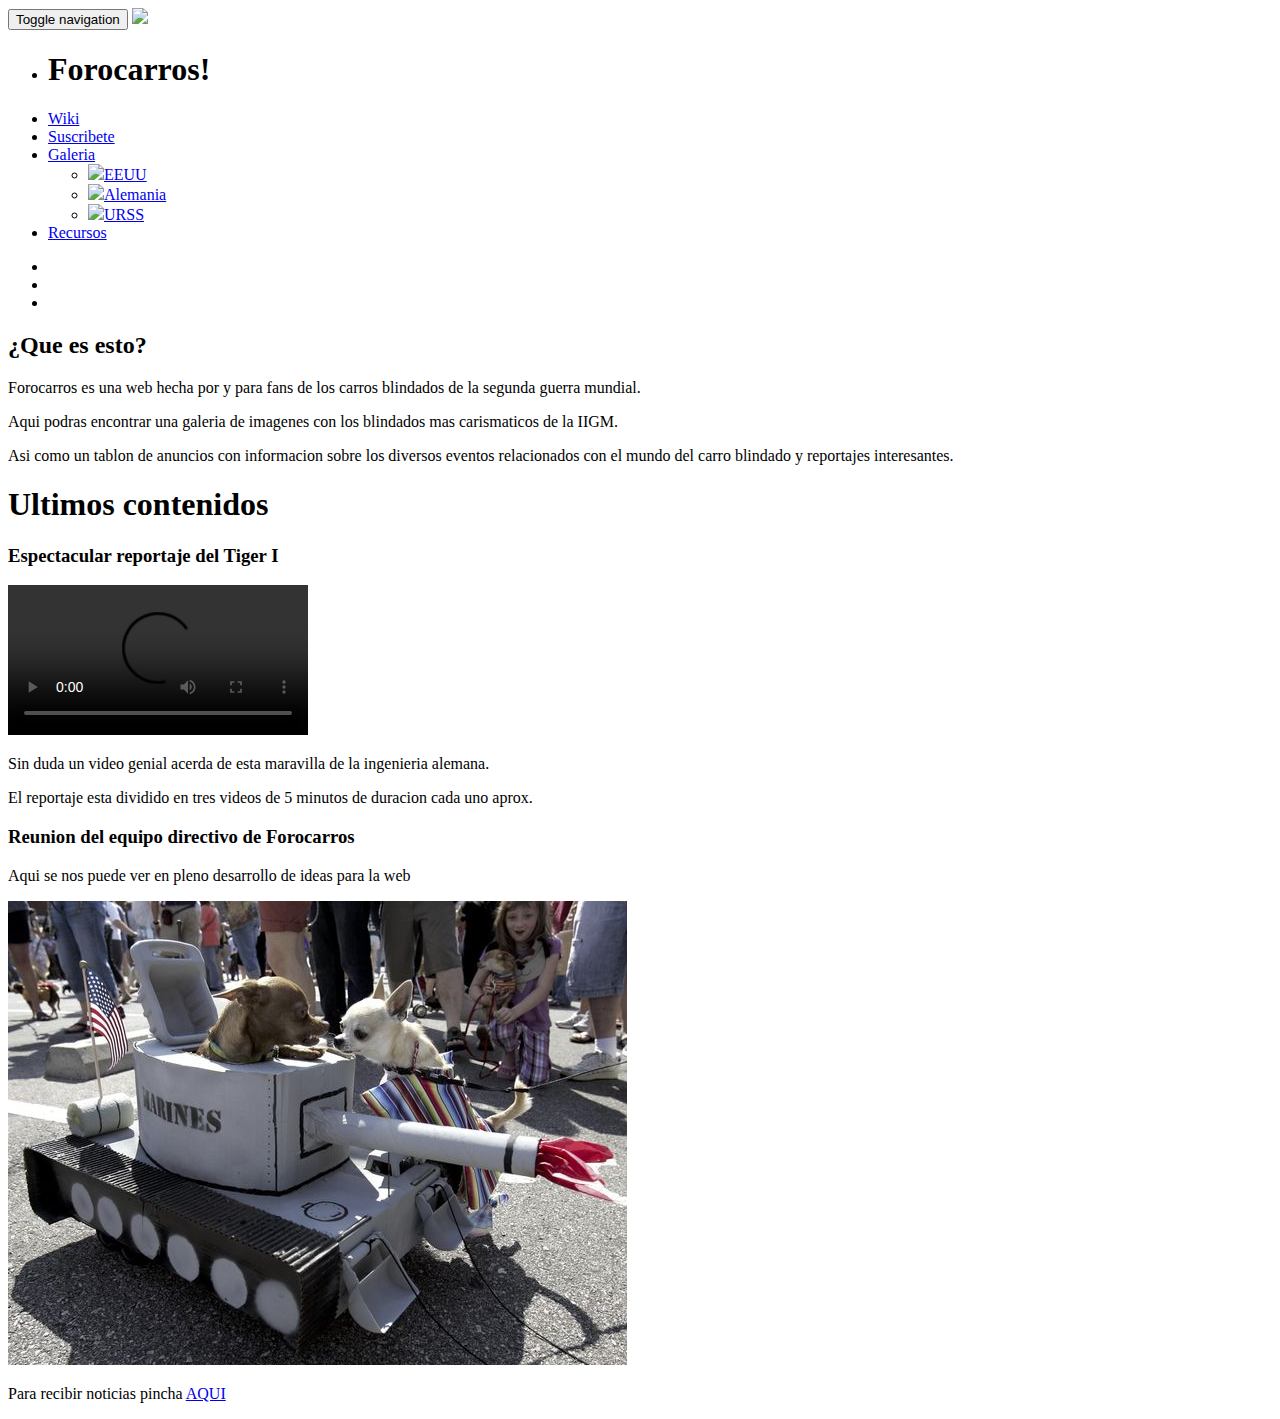
==== app/index.html @ 0971b8e1 "practica web" ====
<!doctype html>
<html class="no-js" lang="" id="inicio">

<head>
    <meta charset="utf-8">
    <meta name="description" content="">
    <meta name="viewport" content="width=device-width, initial-scale=1, minimal-ui">
    <title>bootstrap less2</title>
    <!-- Place favicon.ico and apple-touch-icon.png in the root directory -->

    <!-- build:css styles/vendor.css -->
    <!-- bower:css -->
    <!-- endbower -->
    <!-- endbuild -->

    <!-- build:css styles/main.css -->
    <link rel="stylesheet" href="styles/main.css">
    <!-- endbuild -->

    <!-- build:js scripts/vendor/modernizr.js -->
    <script src="../bower_components/modernizr/modernizr.js"></script>
    <!-- endbuild -->
</head>

<body>
    <!--[if lt IE 10]>
      <p class="browsehappy">You are using an <strong>outdated</strong> browser. Please <a href="http://browsehappy.com/">upgrade your browser</a> to improve your experience.</p>
    <![endif]-->

    <!-- Standard button -->

<div id="contenedor">

    <div id="cabecera">
        <nav class="navbar navbar-inverse">
  <div class="container-fluid">
    <!-- Brand and toggle get grouped for better mobile display -->
    <div class="navbar-header">
      <button type="button" class="navbar-toggle collapsed" data-toggle="collapse" data-target="#bs-example-navbar-collapse-1">
        <span class="sr-only">Toggle navigation</span>
        <span class="icon-bar"></span>
        <span class="icon-bar"></span>
        <span class="icon-bar"></span>
      </button>
      <a href="index.html"><img id="slug" src="/imagenes/metalslug.png" onmouseover="this.src='/imagenes/metalslug.gif';" onmouseout="this.src='/imagenes/metalslug.png';"/></a>
    </div>

    <!-- Collect the nav links, forms, and other content for toggling -->
    <div class="collapse navbar-collapse" id="bs-example-navbar-collapse-1">
      <ul class="nav navbar-nav">
       <li><h1 id="forocarros">Forocarros!</h1></li>
        <li id="perro"><a href="info.html">Wiki</a></li>
        <li id="perro"><a href="formulario.html">Suscribete</a></li>
        <li id="perro" class="dropdown">
          <a href="#" class="dropdown-toggle" data-toggle="dropdown" role="button" aria-expanded="false">Galeria<span class="caret"></span></a>
          <ul class="dropdown-menu" role="menu">
            <li><a href="eeuu.html"><img src="/imagenes/eeuu.png">EEUU</a></li>
            <li><a href="alemania.html"><img src="/imagenes/alemania.png">Alemania</a></li>
            <li><a href="urss.html"><img src="/imagenes/urss.png">URSS</a>
            </li>
          </ul>
        </li>
                <li id="perro"><a href="recursos.html">Recursos</a></li>
      </ul>
      </form>

      <ul   id="iconmenu" class="nav navbar-nav navbar-right">

          <li id="panel1c"><a href="https://twitter.com/"></a></li>
          <li id="panel2c"><a href="https://es-es.facebook.com/"></a></li>
          <li id="panel3c"><a href="http://www.rss.nom.es/"></a></li>

        </ul>
    </div><!-- /.navbar-collapse -->
  </div><!-- /.container-fluid -->
</nav>
</div>

    <div id="indexmen">
    <h2 id="be">¿Que es esto?</h2>
    <p>Forocarros es una web hecha por y para fans de los carros blindados de la segunda guerra mundial.</p>
    <p>Aqui podras encontrar una galeria de imagenes con los blindados mas carismaticos de la IIGM.</p>
    <p>Asi como un tablon de anuncios con informacion sobre los diversos eventos relacionados con el mundo del carro blindado y reportajes interesantes.</p>

    </div>
    <div id="indexcon1">
    <div id="indexcon">
    <div id="uno"><h1>Ultimos contenidos</h1></div>
    </div>
    <div id="indexcon">
    <div>
    <div id="dos"><h3 >Espectacular reportaje del Tiger I</h3></div>
    <!-- 16:9 aspect ratio -->

   <div class="embed-responsive embed-responsive-16by9">
      <video  class="embed-responsibe-item" loop="" controls="controls">
      <source src="imagenes/avatar.mp4" type="video/mp4">
      <source src="imagenes/video.ogg" type="video/ogg">
      <source src="imagenes/video.webm" type="video/webm">
      </video>



      
</div> 
    <p>Sin duda un video genial acerda de esta maravilla de la ingenieria alemana.</p>
    <p>El reportaje esta dividido en tres videos de 5 minutos de duracion cada uno aprox.</p>


    </div>
    </div>
    <div id="indexcon">
        <div>
    <div id="dos"><h3 >Reunion del equipo directivo de Forocarros</h3></div>
    <div>
    <p>Aqui se nos puede ver en pleno desarrollo de ideas para la web</p>
    <img id="equipo" class="img-responsive" src="imagenes/equipo.jpg">
    </div>


    </div>
    </div>
    </div>
    <div id="pie">
    <p id="bo">Para recibir noticias pincha <a class="aqui" href="formulario.html">AQUI</a></p>
</div>
</div>
</div>







    <!-- Google Analytics: change UA-XXXXX-X to be your site's ID. -->
    <script>
    (function(b, o, i, l, e, r) {
        b.GoogleAnalyticsObject = l;
        b[l] || (b[l] =
            function() {
                (b[l].q = b[l].q || []).push(arguments)
            });
        b[l].l = +new Date;
        e = o.createElement(i);
        r = o.getElementsByTagName(i)[0];
        e.src = '//www.google-analytics.com/analytics.js';
        r.parentNode.insertBefore(e, r)
    }(window, document, 'script', 'ga'));
    ga('create', 'UA-XXXXX-X');
    ga('send', 'pageview');
    </script>


    <!-- build:js scripts/vendor.js -->
    <!-- bower:js -->
    <script src="../bower_components/jquery/dist/jquery.js"></script>
    <!-- endbower -->
    <!-- endbuild -->

    <!-- build:js scripts/plugins.js -->
    <script src="../bower_components/bootstrap/js/affix.js"></script>
    <script src="../bower_components/bootstrap/js/alert.js"></script>
    <script src="../bower_components/bootstrap/js/dropdown.js"></script>
    <script src="../bower_components/bootstrap/js/tooltip.js"></script>
    <script src="../bower_components/bootstrap/js/modal.js"></script>
    <script src="../bower_components/bootstrap/js/transition.js"></script>
    <script src="../bower_components/bootstrap/js/button.js"></script>
    <script src="../bower_components/bootstrap/js/popover.js"></script>
    <script src="../bower_components/bootstrap/js/carousel.js"></script>
    <script src="../bower_components/bootstrap/js/scrollspy.js"></script>
    <script src="../bower_components/bootstrap/js/collapse.js"></script>
    <script src="../bower_components/bootstrap/js/tab.js"></script>
    <!-- endbuild -->



    <!-- build:js scripts/main.js -->
    <script src="scripts/main.js"></script>
    <!-- endbuild -->
</body>

</html>
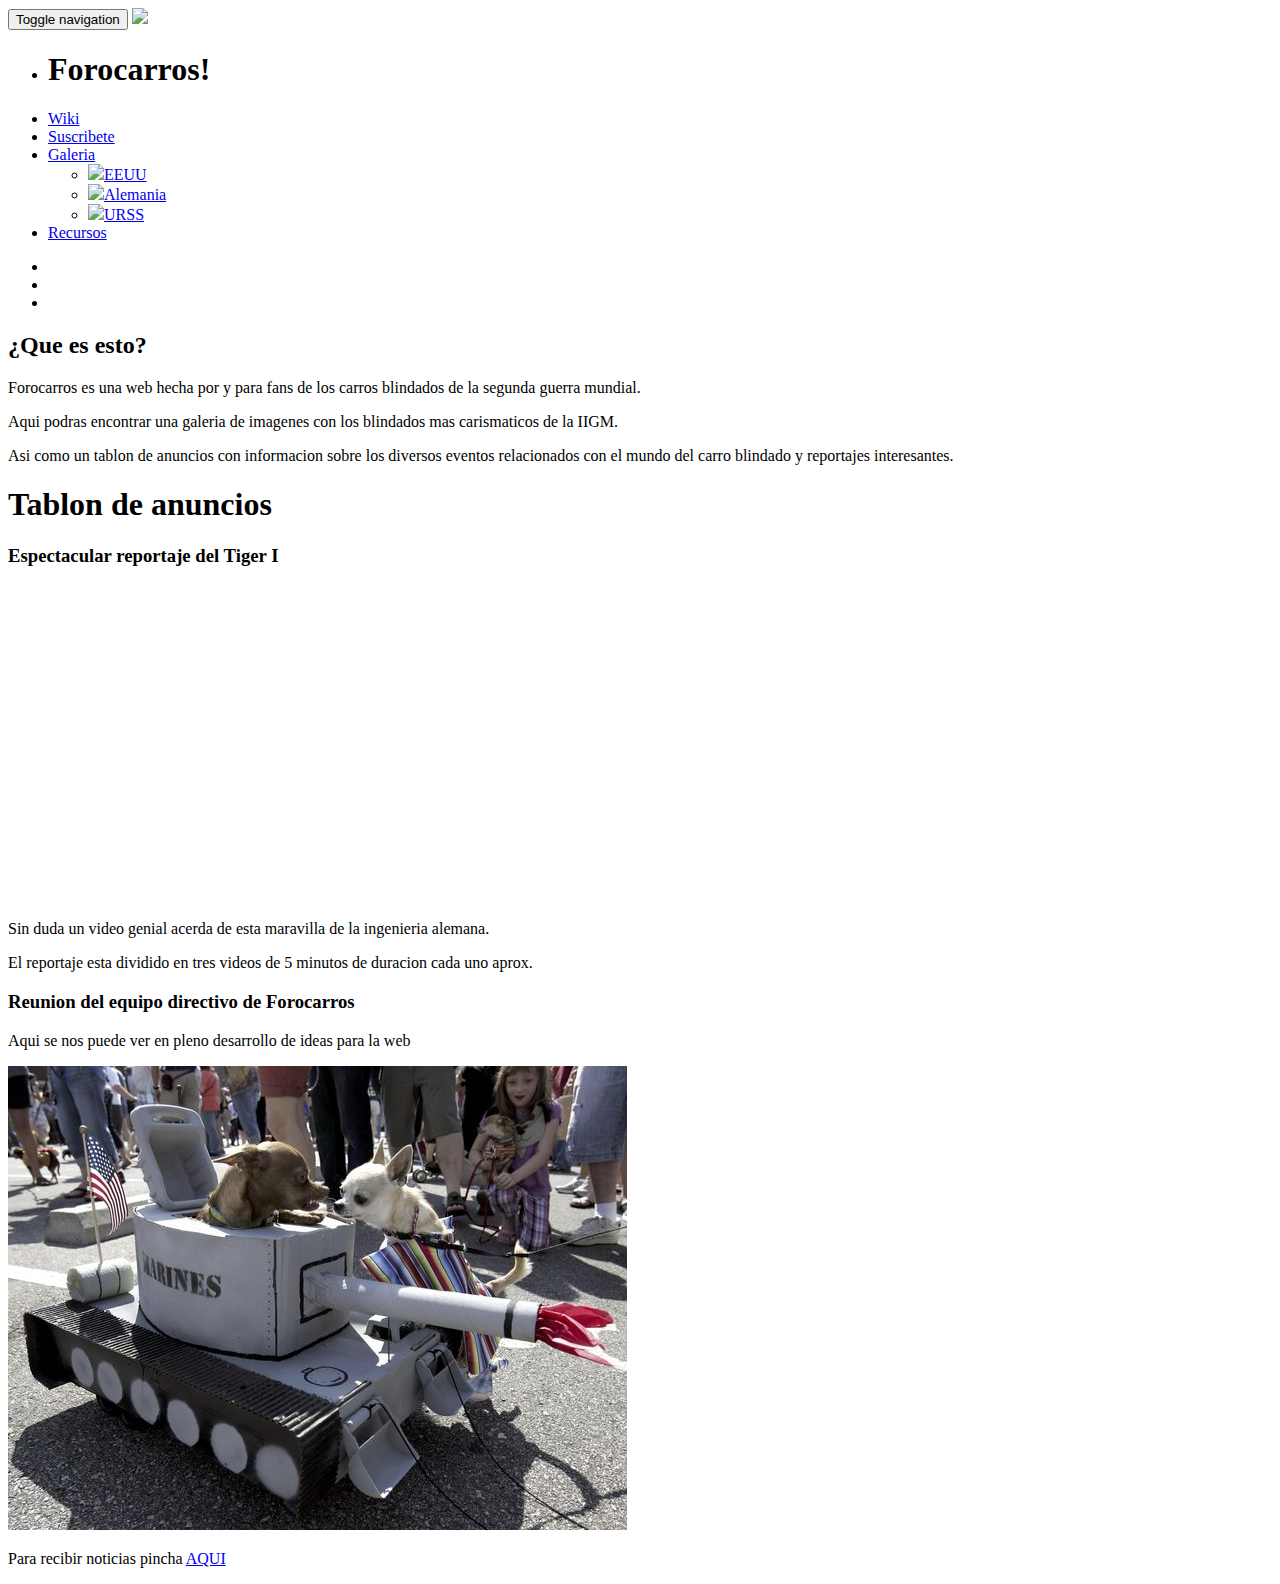
==== commit 27780fa2: "web" ====
--- a/app/index.html
+++ b/app/index.html
@@ -4,6 +4,7 @@
 <head>
     <meta charset="utf-8">
     <meta name="description" content="">
+    <link href='http://fonts.googleapis.com/css?family=Roboto' rel='stylesheet' type='text/css'>
     <meta name="viewport" content="width=device-width, initial-scale=1, minimal-ui">
     <title>bootstrap less2</title>
     <!-- Place favicon.ico and apple-touch-icon.png in the root directory -->
@@ -85,24 +86,19 @@
     </div>
     <div id="indexcon1">
     <div id="indexcon">
-    <div id="uno"><h1>Ultimos contenidos</h1></div>
+    <div id="uno"><h1>Tablon de anuncios</h1></div>
     </div>
     <div id="indexcon">
     <div>
     <div id="dos"><h3 >Espectacular reportaje del Tiger I</h3></div>
     <!-- 16:9 aspect ratio -->
 
-   <div class="embed-responsive embed-responsive-16by9">
-      <video  class="embed-responsibe-item" loop="" controls="controls">
-      <source src="imagenes/avatar.mp4" type="video/mp4">
-      <source src="imagenes/video.ogg" type="video/ogg">
-      <source src="imagenes/video.webm" type="video/webm">
-      </video>
+<div class="embed-responsive embed-responsive-4by3">
 
+    <iframe class="embed-responsive" height="315" frameborder="0" width="560" allowfullscreen="" src="https://www.youtube.com/embed/_JhKTKsdlB8"></iframe>
 
+</div>
 
-      
-</div> 
     <p>Sin duda un video genial acerda de esta maravilla de la ingenieria alemana.</p>
     <p>El reportaje esta dividido en tres videos de 5 minutos de duracion cada uno aprox.</p>
 
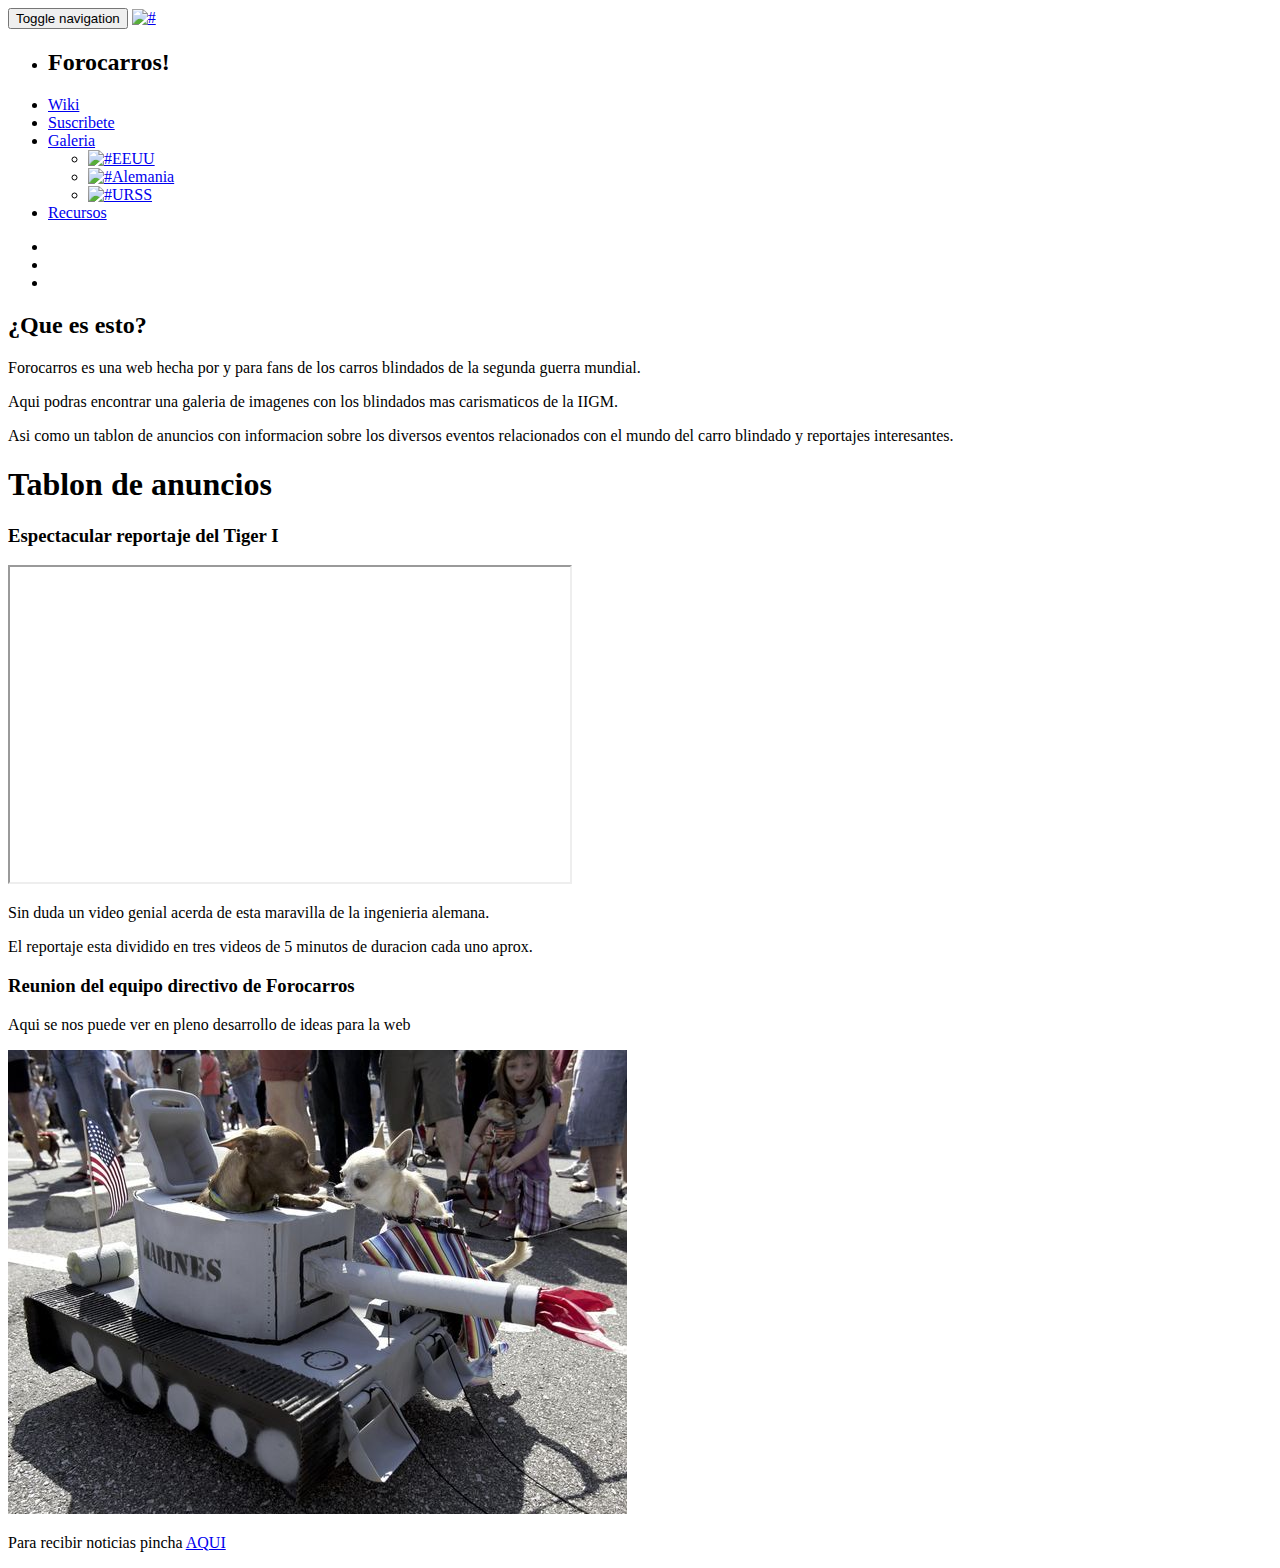
==== commit c059b28c: "errores corregidos" ====
--- a/app/index.html
+++ b/app/index.html
@@ -1,179 +1,119 @@
 <!doctype html>
 <html class="no-js" lang="" id="inicio">
+<head>
+<meta charset="utf-8">
+<meta name="viewport" content="width=device-width, initial-scale=1, minimal-ui">
+<link rel="stylesheet" href="styles/main.css">
+<link href='http://fonts.googleapis.com/css?family=Roboto' rel='stylesheet' type='text/css'>
 
-<head>
-    <meta charset="utf-8">
-    <meta name="description" content="">
-    <link href='http://fonts.googleapis.com/css?family=Roboto' rel='stylesheet' type='text/css'>
-    <meta name="viewport" content="width=device-width, initial-scale=1, minimal-ui">
-    <title>bootstrap less2</title>
-    <!-- Place favicon.ico and apple-touch-icon.png in the root directory -->
+<title>bootstrap less2</title>
 
-    <!-- build:css styles/vendor.css -->
-    <!-- bower:css -->
-    <!-- endbower -->
-    <!-- endbuild -->
 
-    <!-- build:css styles/main.css -->
-    <link rel="stylesheet" href="styles/main.css">
-    <!-- endbuild -->
 
-    <!-- build:js scripts/vendor/modernizr.js -->
-    <script src="../bower_components/modernizr/modernizr.js"></script>
-    <!-- endbuild -->
 </head>
-
 <body>
-    <!--[if lt IE 10]>
-      <p class="browsehappy">You are using an <strong>outdated</strong> browser. Please <a href="http://browsehappy.com/">upgrade your browser</a> to improve your experience.</p>
-    <![endif]-->
-
-    <!-- Standard button -->
 
 <div id="contenedor">
-
-    <div id="cabecera">
-        <nav class="navbar navbar-inverse">
-  <div class="container-fluid">
-    <!-- Brand and toggle get grouped for better mobile display -->
-    <div class="navbar-header">
-      <button type="button" class="navbar-toggle collapsed" data-toggle="collapse" data-target="#bs-example-navbar-collapse-1">
-        <span class="sr-only">Toggle navigation</span>
-        <span class="icon-bar"></span>
-        <span class="icon-bar"></span>
-        <span class="icon-bar"></span>
-      </button>
-      <a href="index.html"><img id="slug" src="/imagenes/metalslug.png" onmouseover="this.src='/imagenes/metalslug.gif';" onmouseout="this.src='/imagenes/metalslug.png';"/></a>
-    </div>
-
-    <!-- Collect the nav links, forms, and other content for toggling -->
-    <div class="collapse navbar-collapse" id="bs-example-navbar-collapse-1">
-      <ul class="nav navbar-nav">
-       <li><h1 id="forocarros">Forocarros!</h1></li>
-        <li id="perro"><a href="info.html">Wiki</a></li>
-        <li id="perro"><a href="formulario.html">Suscribete</a></li>
-        <li id="perro" class="dropdown">
-          <a href="#" class="dropdown-toggle" data-toggle="dropdown" role="button" aria-expanded="false">Galeria<span class="caret"></span></a>
-          <ul class="dropdown-menu" role="menu">
-            <li><a href="eeuu.html"><img src="/imagenes/eeuu.png">EEUU</a></li>
-            <li><a href="alemania.html"><img src="/imagenes/alemania.png">Alemania</a></li>
-            <li><a href="urss.html"><img src="/imagenes/urss.png">URSS</a>
-            </li>
-          </ul>
-        </li>
-                <li id="perro"><a href="recursos.html">Recursos</a></li>
-      </ul>
-      </form>
-
-      <ul   id="iconmenu" class="nav navbar-nav navbar-right">
-
-          <li id="panel1c"><a href="https://twitter.com/"></a></li>
-          <li id="panel2c"><a href="https://es-es.facebook.com/"></a></li>
-          <li id="panel3c"><a href="http://www.rss.nom.es/"></a></li>
-
-        </ul>
-    </div><!-- /.navbar-collapse -->
-  </div><!-- /.container-fluid -->
+<div id="cabecera">
+<nav class="navbar navbar-inverse">
+<div class="container-fluid">
+<!-- Brand and toggle get grouped for better mobile display -->
+<div class="navbar-header">
+<button type="button" class="navbar-toggle collapsed" data-toggle="collapse" data-target="#bs-example-navbar-collapse-1">
+<span class="sr-only">Toggle navigation</span>
+<span class="icon-bar"></span>
+<span class="icon-bar"></span>
+<span class="icon-bar"></span>
+</button>
+<a href="index.html"><img id="slug" src="/imagenes/metalslug.png" alt="#" onmouseover="this.src='/imagenes/metalslug.gif';" onmouseout="this.src='/imagenes/metalslug.png';"/></a>
+</div>
+<!-- Collect the nav links, forms, and other content for toggling -->
+<div class="collapse navbar-collapse" id="bs-example-navbar-collapse-1">
+<ul class="nav navbar-nav">
+<li><h2 id="forocarros">Forocarros!</h2></li>
+<li class="perro"><a href="info.html">Wiki</a></li>
+<li class="perro"><a href="formulario.html">Suscribete</a></li>
+<li class="perro" class="dropdown">
+<a href="#" class="dropdown-toggle" data-toggle="dropdown" role="button" aria-expanded="false">Galeria<span class="caret"></span></a>
+<ul class="dropdown-menu" role="menu">
+<li><a href="eeuu.html"><img src="/imagenes/eeuu.png" alt="#">EEUU</a></li>
+<li><a href="alemania.html"><img src="/imagenes/alemania.png" alt="#">Alemania</a></li>
+<li><a href="urss.html"><img src="/imagenes/urss.png" alt="#">URSS</a>
+</li>
+</ul>
+</li>
+<li class="perro"><a href="recursos.html">Recursos</a></li>
+</ul>
+</form>
+<ul id="iconmenu" class="nav navbar-nav navbar-right">
+<li id="panel1c"><a href="https://twitter.com/"></a></li>
+<li id="panel2c"><a href="https://es-es.facebook.com/"></a></li>
+<li id="panel3c"><a href="http://www.rss.nom.es/"></a></li>
+</ul>
+</div><!-- /.navbar-collapse -->
+</div><!-- /.container-fluid -->
 </nav>
 </div>
-
-    <div id="indexmen">
-    <h2 id="be">¿Que es esto?</h2>
-    <p>Forocarros es una web hecha por y para fans de los carros blindados de la segunda guerra mundial.</p>
-    <p>Aqui podras encontrar una galeria de imagenes con los blindados mas carismaticos de la IIGM.</p>
-    <p>Asi como un tablon de anuncios con informacion sobre los diversos eventos relacionados con el mundo del carro blindado y reportajes interesantes.</p>
-
-    </div>
-    <div id="indexcon1">
-    <div id="indexcon">
-    <div id="uno"><h1>Tablon de anuncios</h1></div>
-    </div>
-    <div id="indexcon">
-    <div>
-    <div id="dos"><h3 >Espectacular reportaje del Tiger I</h3></div>
-    <!-- 16:9 aspect ratio -->
-
+<div id="indexmen">
+<h2 id="be">¿Que es esto?</h2>
+<p>Forocarros es una web hecha por y para fans de los carros blindados de la segunda guerra mundial.</p>
+<p>Aqui podras encontrar una galeria de imagenes con los blindados mas carismaticos de la IIGM.</p>
+<p>Asi como un tablon de anuncios con informacion sobre los diversos eventos relacionados con el mundo del carro blindado y reportajes interesantes.</p>
+</div>
+<div class="indexcon1">
+<div class="indexcon">
+<div id="uno"><h1>Tablon de anuncios</h1></div>
+</div>
+<div class="indexcon">
+<div>
+<div class="dos"><h3 >Espectacular reportaje del Tiger I</h3></div>
+<!-- 16:9 aspect ratio -->
 <div class="embed-responsive embed-responsive-4by3">
-
-    <iframe class="embed-responsive" height="315" frameborder="0" width="560" allowfullscreen="" src="https://www.youtube.com/embed/_JhKTKsdlB8"></iframe>
-
+<iframe class="embed-responsive" id="frame" height="315"  width="560" allowfullscreen="" src="https://www.youtube.com/embed/_JhKTKsdlB8"></iframe>
 </div>
-
-    <p>Sin duda un video genial acerda de esta maravilla de la ingenieria alemana.</p>
-    <p>El reportaje esta dividido en tres videos de 5 minutos de duracion cada uno aprox.</p>
-
-
-    </div>
-    </div>
-    <div id="indexcon">
-        <div>
-    <div id="dos"><h3 >Reunion del equipo directivo de Forocarros</h3></div>
-    <div>
-    <p>Aqui se nos puede ver en pleno desarrollo de ideas para la web</p>
-    <img id="equipo" class="img-responsive" src="imagenes/equipo.jpg">
-    </div>
-
-
-    </div>
-    </div>
-    </div>
-    <div id="pie">
-    <p id="bo">Para recibir noticias pincha <a class="aqui" href="formulario.html">AQUI</a></p>
+<p>Sin duda un video genial acerda de esta maravilla de la ingenieria alemana.</p>
+<p>El reportaje esta dividido en tres videos de 5 minutos de duracion cada uno aprox.</p>
+</div>
+</div>
+<div class="indexcon">
+<div>
+<div class="dos"><h3 >Reunion del equipo directivo de Forocarros</h3></div>
+<div>
+<p>Aqui se nos puede ver en pleno desarrollo de ideas para la web</p>
+<img id="equipo" class="img-responsive" src="imagenes/equipo.jpg" alt="#">
 </div>
 </div>
 </div>
+</div>
+<div id="pie">
+<p id="bo">Para recibir noticias pincha <a class="aqui" href="formulario.html">AQUI</a></p>
+</div>
+</div>
+</div>
+<!-- Google Analytics: change UA-XXXXX-X to be your site's ID. -->
+<script>
+(function(b, o, i, l, e, r) {
+b.GoogleAnalyticsObject = l;
+b[l] || (b[l] =
+function() {
+(b[l].q = b[l].q || []).push(arguments)
+});
+b[l].l = +new Date;
+e = o.createElement(i);
+r = o.getElementsByTagName(i)[0];
+e.src = '//www.google-analytics.com/analytics.js';
+r.parentNode.insertBefore(e, r)
+}(window, document, 'script', 'ga'));
+ga('create', 'UA-XXXXX-X');
+ga('send', 'pageview');
+</script>
+
+    <script src="../bower_components/jquery/dist/jquery.js"></script>
 
 
+	<script src="../bower_components/bootstrap/js/collapse.js"></script>
 
+    <script src="../bower_components/bootstrap/js/dropdown.js"></script>
 
-
-
-
-    <!-- Google Analytics: change UA-XXXXX-X to be your site's ID. -->
-    <script>
-    (function(b, o, i, l, e, r) {
-        b.GoogleAnalyticsObject = l;
-        b[l] || (b[l] =
-            function() {
-                (b[l].q = b[l].q || []).push(arguments)
-            });
-        b[l].l = +new Date;
-        e = o.createElement(i);
-        r = o.getElementsByTagName(i)[0];
-        e.src = '//www.google-analytics.com/analytics.js';
-        r.parentNode.insertBefore(e, r)
-    }(window, document, 'script', 'ga'));
-    ga('create', 'UA-XXXXX-X');
-    ga('send', 'pageview');
-    </script>
-
-
-    <!-- build:js scripts/vendor.js -->
-    <!-- bower:js -->
-    <script src="../bower_components/jquery/dist/jquery.js"></script>
-    <!-- endbower -->
-    <!-- endbuild -->
-
-    <!-- build:js scripts/plugins.js -->
-    <script src="../bower_components/bootstrap/js/affix.js"></script>
-    <script src="../bower_components/bootstrap/js/alert.js"></script>
-    <script src="../bower_components/bootstrap/js/dropdown.js"></script>
-    <script src="../bower_components/bootstrap/js/tooltip.js"></script>
-    <script src="../bower_components/bootstrap/js/modal.js"></script>
-    <script src="../bower_components/bootstrap/js/transition.js"></script>
-    <script src="../bower_components/bootstrap/js/button.js"></script>
-    <script src="../bower_components/bootstrap/js/popover.js"></script>
-    <script src="../bower_components/bootstrap/js/carousel.js"></script>
-    <script src="../bower_components/bootstrap/js/scrollspy.js"></script>
-    <script src="../bower_components/bootstrap/js/collapse.js"></script>
-    <script src="../bower_components/bootstrap/js/tab.js"></script>
-    <!-- endbuild -->
-
-
-
-    <!-- build:js scripts/main.js -->
-    <script src="scripts/main.js"></script>
-    <!-- endbuild -->
 </body>
-
-</html>
+</html>